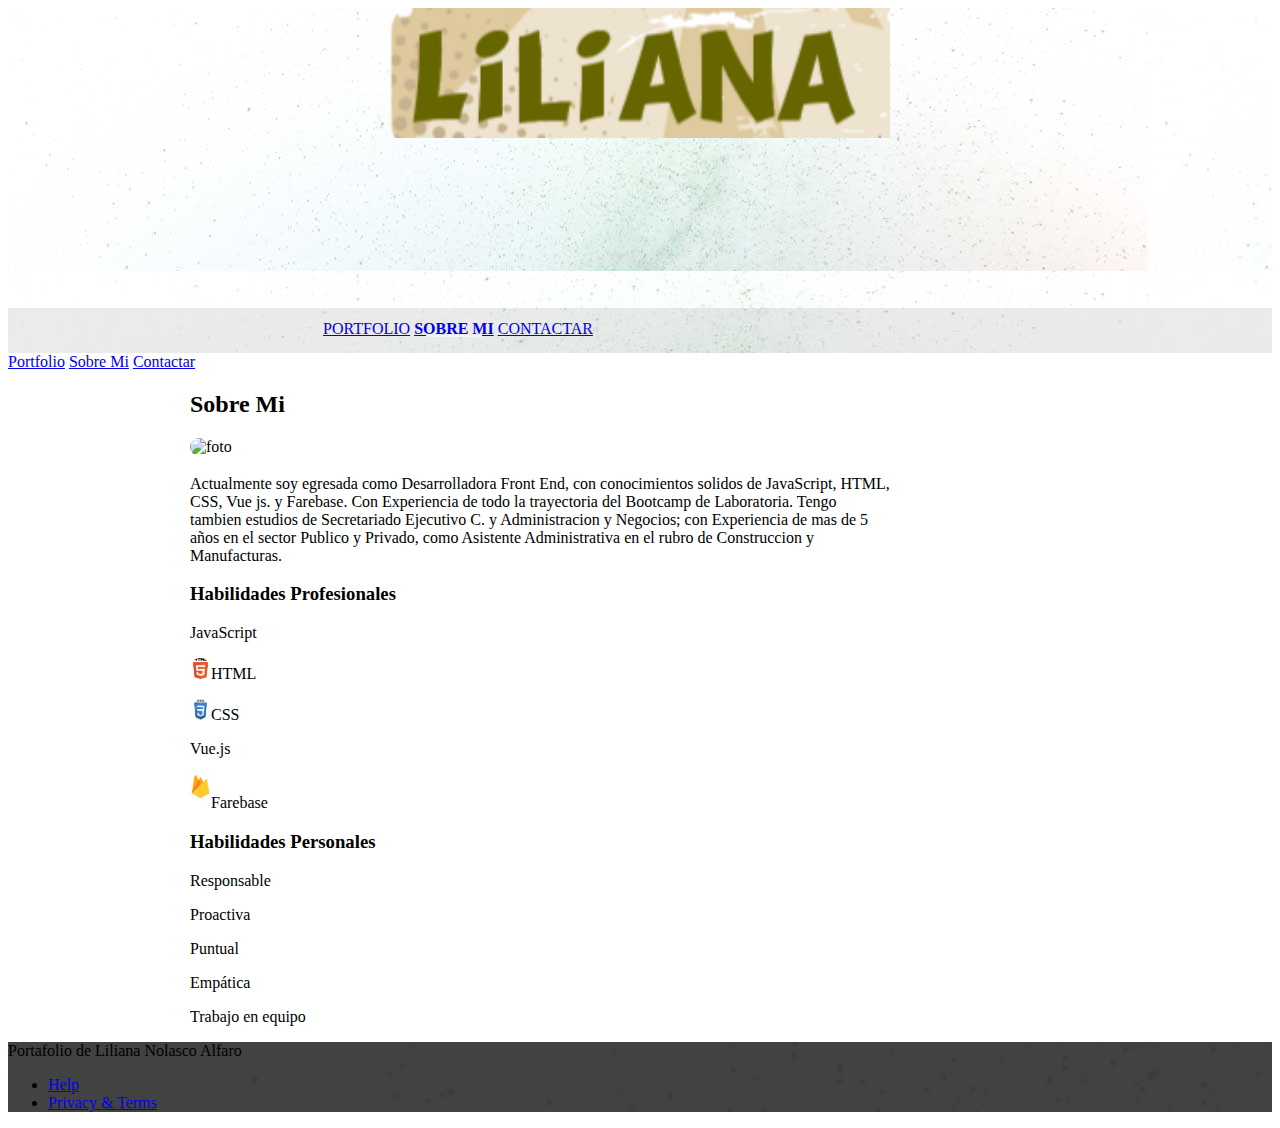
==== about.html @ 17cafa91 "repositorio" ====
<!doctype html>
<!--
  Material Design Lite
  Copyright 2015 Google Inc. All rights reserved.

  Licensed under the Apache License, Version 2.0 (the "License");
  you may not use this file except in compliance with the License.
  You may obtain a copy of the License at

      https://www.apache.org/licenses/LICENSE-2.0

  Unless required by applicable law or agreed to in writing, software
  distributed under the License is distributed on an "AS IS" BASIS,
  WITHOUT WARRANTIES OR CONDITIONS OF ANY KIND, either express or implied.
  See the License for the specific language governing permissions and
  limitations under the License
-->
<html lang="en">

<head>
    <meta charset="utf-8">
    <meta http-equiv="X-UA-Compatible" content="IE=edge">
    <meta name="description" content="A portfolio template that uses Material Design Lite.">
    <meta name="viewport" content="width=device-width, initial-scale=1.0, minimum-scale=1.0">
    <title>MDL-Static Website</title>
    <link rel="stylesheet" href="https://fonts.googleapis.com/css?family=Roboto:regular,bold,italic,thin,light,bolditalic,black,medium&amp;lang=en">
    <link rel="stylesheet" href="https://code.getmdl.io/1.3.0/material.grey-pink.min.css" />
    <link rel="stylesheet" href="styles.css" />
    <link rel="stylesheet" href="https://fonts.googleapis.com/icon?family=Material+Icons">
</head>

<body>
    <div class="mdl-layout mdl-js-layout mdl-layout--fixed-header">
        <header class="mdl-layout__header mdl-layout__header--waterfall portfolio-header">
            <div class="mdl-layout__header-row portfolio-logo-row">
                <span class="mdl-layout__title">
                    <div class="portfolio-logo"></div>
                    <!-- <span class="mdl-layout__title">Simple portfolio website</span> -->
                </span>
            </div>
            <div class="mdl-layout__header-row portfolio-navigation-row mdl-layout--large-screen-only">
                <nav class="mdl-navigation mdl-typography--body-1-force-preferred-font">
                    <a class="mdl-navigation__link" href="index.html">Portfolio</a>
                    <!-- <a class="mdl-navigation__link" href="blog.html">Blog</a> -->
                    <a class="mdl-navigation__link is-active" href="about.html">Sobre Mi</a>
                    <a class="mdl-navigation__link" href="contact.html">Contactar</a>
                </nav>
            </div>
        </header>
        <div class="mdl-layout__drawer mdl-layout--small-screen-only">
            <nav class="mdl-navigation mdl-typography--body-1-force-preferred-font">
                <a class="mdl-navigation__link is-active" href="index.html">Portfolio</a>
                <!-- <a class="mdl-navigation__link" href="blog.html">Blog</a> -->
                <a class="mdl-navigation__link" href="about.html">Sobre Mi</a>
                <a class="mdl-navigation__link" href="contact.html">Contactar</a>
            </nav>
        </div>
        <main class="mdl-layout__content">
            <div class="mdl-grid portfolio-max-width">

                <div class="mdl-cell mdl-cell--12-col mdl-card mdl-shadow--4dp">
                    <div class="mdl-card__title">
                        <h2 class="mdl-card__title-text">Sobre Mi</h2>
                    </div>
                    <div class="mdl-card__media">
                        <img class="foto" src=" images/YO.JPEG" border="0" alt="foto" >
                    </div>

                    <div class="mdl-grid portfolio-copy">
                        <h3 class="mdl-cell mdl-cell--12-col mdl-typography--headline"></h3>
                        <div class="mdl-cell mdl-cell--8-col mdl-card__supporting-text no-padding ">
                            <p>
                            Actualmente soy egresada como Desarrolladora Front End, con conocimientos solidos de JavaScript,
                            HTML, CSS, Vue js. y Farebase.
                            Con Experiencia de todo la trayectoria del Bootcamp de Laboratoria.
                            Tengo tambien estudios de Secretariado Ejecutivo C. y Administracion y Negocios; con Experiencia
                            de mas de 5 años en el sector Publico y Privado, como Asistente Administrativa en el rubro de 
                            Construccion y Manufacturas.
                            </p>
                        </div>
                        <h3 class="mdl-cell mdl-cell--12-col mdl-typography--headline">Habilidades Profesionales</h3>

                        <div class="mdl-cell mdl-cell--8-col mdl-card__supporting-text no-padding ">
                            <p><img class="contac-image"src=" images/JavaScript.png" alt="">JavaScript</p>
                            <p><img class="contac-image"src=" images/html5.png" alt="">HTML</p>
                            <p><img class="contac-image"src=" images/css.jpeg" alt="">CSS</p>
                            <p><img class="contac-image"src=" images/Vue.jpeg" alt="">Vue.js</p>
                            <p><img class="contac-image"src=" images/fire.png" alt="">Farebase</p>
                        </div>
                        <h3 class="mdl-cell mdl-cell--12-col mdl-typography--headline">Habilidades Personales</h3>

                        <div class="mdl-cell mdl-cell--8-col mdl-card__supporting-text no-padding ">
                            <p>Responsable</p>
                            <p>Proactiva</p>
                            <p>Puntual</p>
                            <p>Empática</p>
                            <p>Trabajo en equipo</p>
                        </div>
                    </div>
                </div>


            </div>
            <footer class="mdl-mini-footer">
                <div class="mdl-mini-footer__left-section">
                    <div class="mdl-logo">Portafolio de Liliana Nolasco Alfaro</div>
                </div>
                <div class="mdl-mini-footer__right-section">
                    <ul class="mdl-mini-footer__link-list">
                        <li><a href="#">Help</a></li>
                        <li><a href="#">Privacy & Terms</a></li>
                    </ul>
                </div>
            </footer>
        </main>
    </div>
    <script src="https://code.getmdl.io/1.3.0/material.min.js"></script>
</body>

</html>
---- styles.css ----
.portfolio-header {
  position: relative;
  background-image: url(images/header-bg.jpg);
}

.portfolio-header .mdl-layout__header-row {
  padding: 0;
  -webkit-justify-content: center;
      -ms-flex-pack: center;
          justify-content: center;
}

.mdl-layout__title {
  font-size: 14px;
  text-align: center;
  font-weight: 300;
}

.is-compact .mdl-layout__title span {
  display: none;
}

.portfolio-logo-row {
  min-height: 300px;
}

.is-compact .portfolio-logo-row {
  min-height: auto;
}

.portfolio-logo {
  background: url(images/liliana.png) 10% no-repeat;
  background-size: cover;
  height: 130px;
  width: 500px;
  margin: auto auto 10px;
  display: flex;
  align-self: center;
}

.is-compact .portfolio-logo {
  height: 50px;
  width: 74px;
  margin-top: 7px;
}

.portfolio-navigation-row {
  background-color: rgba(0, 0, 0, 0.08);
  text-transform: uppercase;
  height: 45px;
}

.portfolio-navigation-row  .mdl-navigation {
  text-align: center;
  max-width: 900px;
  width: 100%;
}

.portfolio-navigation-row .mdl-navigation__link {
  -webkit-flex: 1;
      -ms-flex: 1;
          flex: 1;
  line-height: 42px;
}

.portfolio-header .mdl-layout__drawer-button {
    background-color: rgba(197, 197, 197, 0.44);
}

.portfolio-navigation-row .is-active {
  position: relative;
  font-weight: bold;
}

.portfolio-navigation-row .is-active:after {
  content: "";
  width: 70%;
  height: 2px;
  display: block;
  position: absolute;
  bottom: 0;
  left: 0;
  background-color: whitesmoke;
  left: 15%;
}

.portfolio-card .mdl-card__title {
  padding-bottom: 0;
}

.portfolio-blog-card-full-bg {
  background: url(images/example-blog03.jpg) center / cover;
}

.portfolio-blog-card-event-bg {
  background: url(images/example-blog05.jpg) center / cover;
}

.portfolio-blog-card-strip-bg {
  background: url(images/example-blog06.jpg) center / cover;
}

.portfolio-blog-card-compact .mdl-card__title {
  padding-bottom: 0;
}

.portfolio-blog-card-bg > .mdl-card__actions {
  height: 52px;
  padding: 16px;
  background: rgba(0, 0, 0, 0.2);
}

img.article-image {
  width: 50%;
  display: flex;
  align-items: center;
}

.portfolio-max-width {
  max-width: 900px;
  margin: auto;
}

.portfolio-copy {
  max-width: 700px;
}

.no-padding {
  padding: 0;
}

.no-left-padding{
  padding-left: 0;
}

.no-bottom-padding {
  padding-bottom: 0;
}

.padding-top {
  padding: 10px 0 0;
}

.portfolio-share-btn {
  position: relative;
  float: right;
  top: -4px;
}

.demo-card-event > .mdl-card__actions {
    -webkit-align-items: center;
        -ms-flex-align: center;
            align-items: center;
    box-sizing: border-box;
    display: -webkit-flex;
    display: -ms-flexbox;
    display: flex;
}

.portfolio-contact .mdl-textfield {
  width: 100%;
}

.portfolio-contact form {
  max-width: 550px;
  margin: auto;
}

footer {
  background-image: url(images/footer-background.png);
  background-size: cover;
}
.contac-image{
  width: 3%;
  border-radius: 10px;
}
.mdl-card__media{
  background: white;
}
.foto{
  width: 30%;
  border-radius: 50px;
}
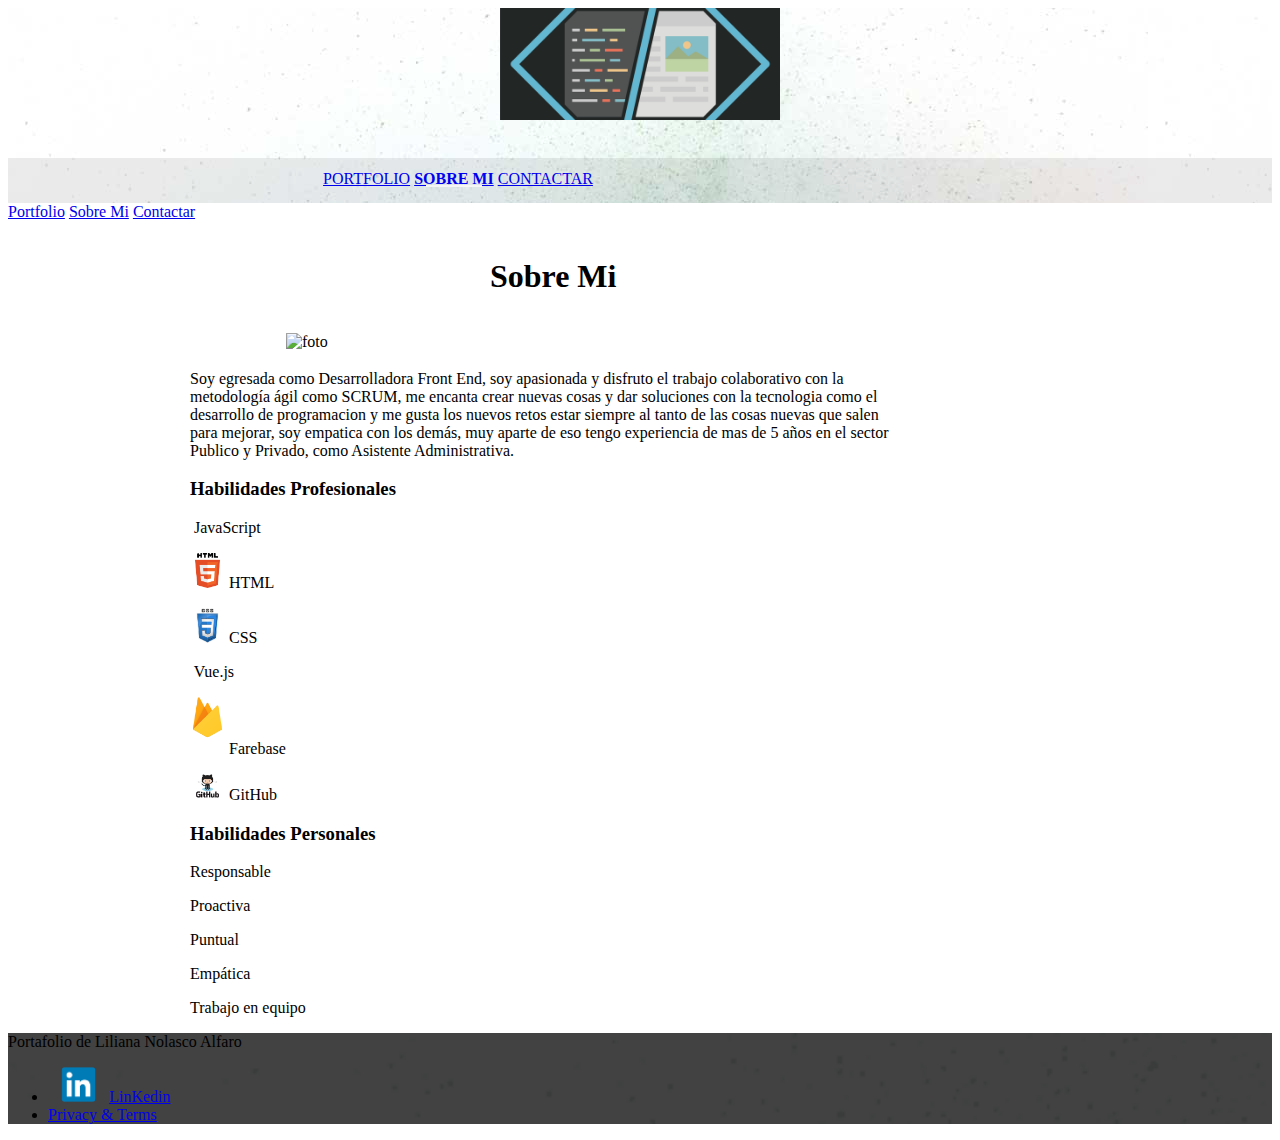
==== commit a147e327: "Portafolio actualizado" ====
--- a/about.html
+++ b/about.html
@@ -60,7 +60,7 @@
 
                 <div class="mdl-cell mdl-cell--12-col mdl-card mdl-shadow--4dp">
                     <div class="mdl-card__title">
-                        <h2 class="mdl-card__title-text">Sobre Mi</h2>
+                        <h1 class="mdl-card__title-text" >Sobre Mi</h1∫>
                     </div>
                     <div class="mdl-card__media">
                         <img class="foto" src=" images/YO.JPEG" border="0" alt="foto" >
@@ -68,24 +68,25 @@
 
                     <div class="mdl-grid portfolio-copy">
                         <h3 class="mdl-cell mdl-cell--12-col mdl-typography--headline"></h3>
-                        <div class="mdl-cell mdl-cell--8-col mdl-card__supporting-text no-padding ">
-                            <p>
-                            Actualmente soy egresada como Desarrolladora Front End, con conocimientos solidos de JavaScript,
-                            HTML, CSS, Vue js. y Farebase.
-                            Con Experiencia de todo la trayectoria del Bootcamp de Laboratoria.
-                            Tengo tambien estudios de Secretariado Ejecutivo C. y Administracion y Negocios; con Experiencia
-                            de mas de 5 años en el sector Publico y Privado, como Asistente Administrativa en el rubro de 
-                            Construccion y Manufacturas.
+                        <div>
+                            <p class="sobre-mi">
+                            Soy egresada como Desarrolladora Front End,  soy apasionada y 
+                            disfruto el trabajo colaborativo con la metodología ágil como SCRUM,
+                            me encanta crear nuevas cosas y dar soluciones  con la tecnologia como el desarrollo de programacion 
+                            y me gusta los nuevos retos estar siempre al tanto de las cosas nuevas que salen para mejorar, 
+                            soy empatica con los demás, muy aparte de eso tengo  experiencia
+                            de mas de 5 años en el sector Publico y Privado, como Asistente Administrativa.
                             </p>
                         </div>
                         <h3 class="mdl-cell mdl-cell--12-col mdl-typography--headline">Habilidades Profesionales</h3>
 
                         <div class="mdl-cell mdl-cell--8-col mdl-card__supporting-text no-padding ">
-                            <p><img class="contac-image"src=" images/JavaScript.png" alt="">JavaScript</p>
-                            <p><img class="contac-image"src=" images/html5.png" alt="">HTML</p>
-                            <p><img class="contac-image"src=" images/css.jpeg" alt="">CSS</p>
-                            <p><img class="contac-image"src=" images/Vue.jpeg" alt="">Vue.js</p>
-                            <p><img class="contac-image"src=" images/fire.png" alt="">Farebase</p>
+                            <p><img class="contac-image"src=" images/JavaScript.png" alt=""> JavaScript</p>
+                            <p><img class="contac-image"src=" images/html5.png" alt=""> HTML</p>
+                            <p><img class="contac-image"src=" images/css.jpeg" alt=""> CSS</p>
+                            <p><img class="contac-image"src=" images/Vue.jpeg" alt=""> Vue.js</p>
+                            <p><img class="contac-image"src=" images/fire.png" alt=""> Farebase</p>
+                            <p><img class="contac-image"src=" images/github.png" alt=""> GitHub</p>
                         </div>
                         <h3 class="mdl-cell mdl-cell--12-col mdl-typography--headline">Habilidades Personales</h3>
 
@@ -107,7 +108,7 @@
                 </div>
                 <div class="mdl-mini-footer__right-section">
                     <ul class="mdl-mini-footer__link-list">
-                        <li><a href="#">Help</a></li>
+                        <li><a href="https://www.linkedin.com/in/liliana-nolasco/" target="_blank"><img class="contac-image"src=" images/linkedin.png" alt="">LinKedin</a></li>
                         <li><a href="#">Privacy & Terms</a></li>
                     </ul>
                 </div>
--- a/styles.css
+++ b/styles.css
@@ -21,7 +21,7 @@
 }
 
 .portfolio-logo-row {
-  min-height: 300px;
+  min-height: 150px;
 }
 
 .is-compact .portfolio-logo-row {
@@ -29,10 +29,10 @@
 }
 
 .portfolio-logo {
-  background: url(images/liliana.png) 10% no-repeat;
+  background: url(images/logo.png) 10% no-repeat;
   background-size: cover;
-  height: 130px;
-  width: 500px;
+  width: 20em;
+  height: 8em;
   margin: auto auto 10px;
   display: flex;
   align-self: center;
@@ -86,6 +86,9 @@
 
 .portfolio-card .mdl-card__title {
   padding-bottom: 0;
+  display: flex;
+
+    justify-content: center;
 }
 
 .portfolio-blog-card-full-bg {
@@ -171,14 +174,42 @@
   background-size: cover;
 }
 .contac-image{
-  width: 3%;
+  width: 5%;
   border-radius: 10px;
 }
 .mdl-card__media{
   background: white;
 }
 .foto{
-  width: 30%;
-  border-radius: 50px;
-}
-
+  width: 20%;
+  border-radius: 60px;
+  padding: 0 6em;
+}
+.mdl-card__title-text{
+  padding-right: 20%;
+}
+.mdl-card__title {
+  -webkit-align-items: center;
+  -ms-flex-align: center;
+  align-items: center;
+  color: #000;
+  display: block;
+  display: -webkit-flex;
+  display: -ms-flexbox;
+  display: flex;
+  -webkit-justify-content: stretch;
+  -ms-flex-pack: stretch;
+  justify-content: center;
+  line-height: normal;
+  padding: 16px;
+  -webkit-perspective-origin: 165px 56px;
+  perspective-origin: 165px 56px;
+  -webkit-transform-origin: 165px 56px;
+  transform-origin: 165px 56px;
+  box-sizing: border-box;
+}
+.sobre-mi{
+  display: flex;
+  text-justify: auto;
+}
+
